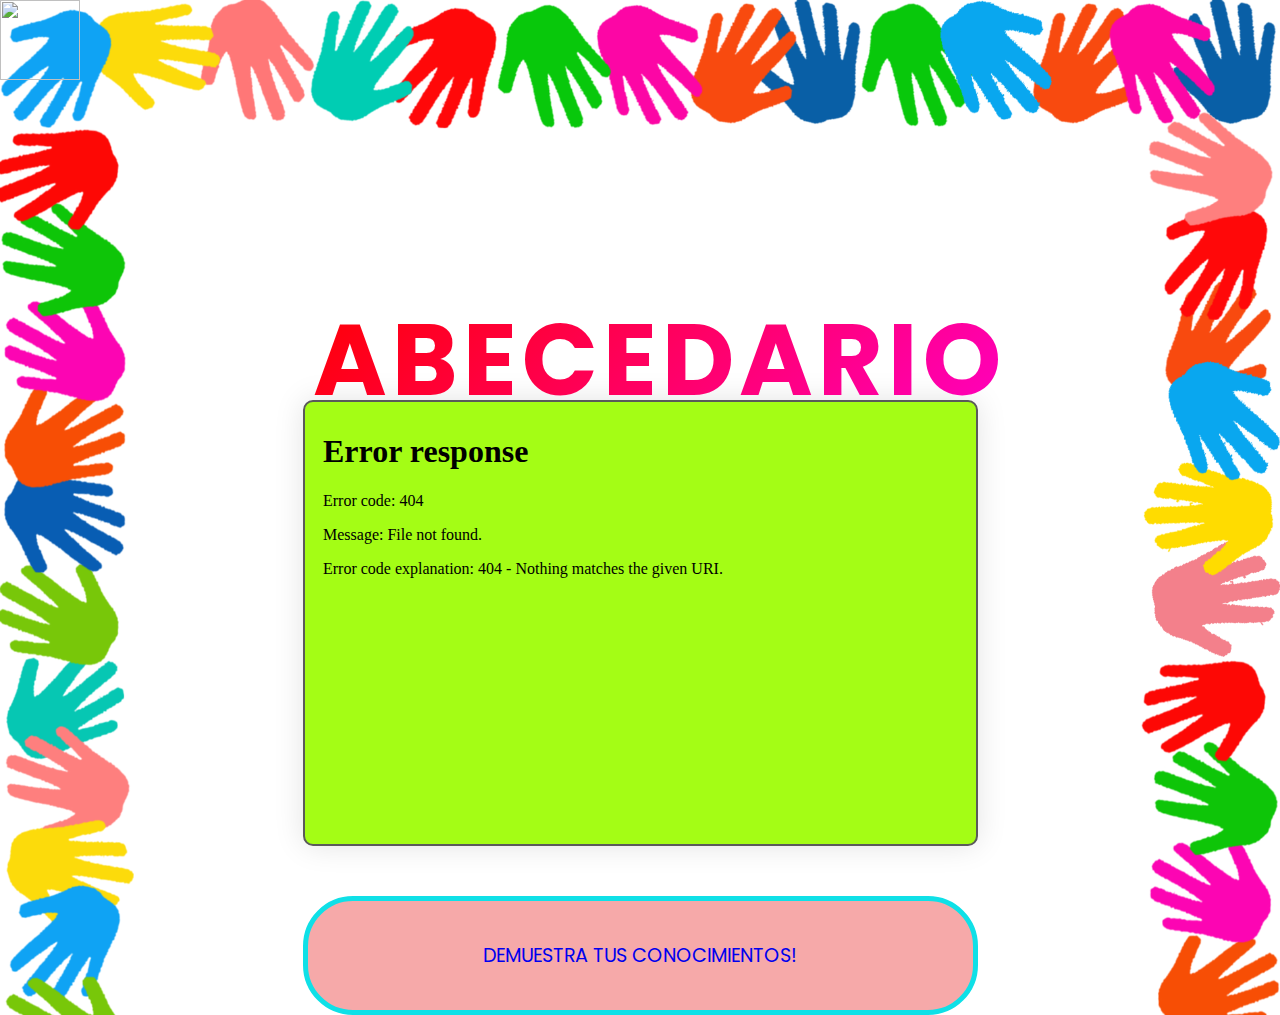
==== abecedario/abc.html @ 9f4d6ddd "Add files via upload" ====
<!DOCTYPE html>
<html lang="en">

<head>
    <meta charset="UTF-8">
    <title>FAMILIA</title>
    <meta http-equiv="X-UA-Compatible" content="IE=edge">
    <meta name="viewport" content="width=device-width, initial-scale=1.0">
    <link rel="stylesheet" href="estilos.css">
    <link rel="stylesheet" href="styleabc.css">
    <link rel="shortcut icon" href="abecedario.png">
    <meta name="viewport" content="width=device-width, user-scalable=no, initial-scale=1, maximum-scale=1, minimum-scale=1">
</head>

<body>

    <div class="titulo">
        <div class="Flecha">
            <img src="https://www.montessoriarica.cl/wp-content/uploads/2019/03/FlechaIzquierda.gif" border="0" onclick="history.back(-1);" width="80px" height="80px" align="left">
        </div>
        <h1>ABECEDARIO</h1>
    </div>
    <br></br>
    <br></br>
    <br></br>
    <br></br>
    <br></br>
    <br></br>
    <br></br>
    <br></br>
    <div>
        <div id="videobox">
            <iframe name="videog" width="650" height="415" src="video/abecedario.mp4" frameborder="0" allowfullscreen></iframe>
        </div>



        <br></br>
        <div class="button">
            <a href="abecedario.html" style="text-decoration:none">DEMUESTRA TUS CONOCIMIENTOS!</a>
        </div>

</html>
---- abecedario/estilos.css ----
#videobox {
    width: 675px;
    -moz-border-radius: 10px;
    -webkit-border-radius: 10px;
    border-radius: 10px;
    background: #a4fd15;
    margin: 0 auto;
    /* Fondo VideoBox */
    border: 2px solid #5A5A5A;
    padding: 10px;
    -moz-box-shadow: 0px 0px 30px #E3E3E3;
    -webkit-box-shadow: 0px 0px 30px #E3E3E3;
    box-shadow: 0px 0px 30px #E3E3E3;
}

.button {
    cursor: pointer;
    background: linear-gradient(#F6A9A9, #F6A9A9);
    padding: 40px;
    border-radius: 50px;
    font-size: 120%;
    justify-content: center;
    user-select: none;
    text-align: center;
    border: rgb(15, 224, 231) 5px solid;
}
---- abecedario/styleabc.css ----
/**** TITULO*****/
        
        @import url('https://fonts.googleapis.com/css?family=Poppins:200,300,400,500,600,700,800,900&display=swap');
        @import url('https://fonts.googleapis.com/css?family=Signika:700,300,600');
        * {
            margin: 0;
            padding: 0;
            box-sizing: border-box;
            font-family: 'Poppins', sans-serif;
        }
        
        body {
            height: 50%;
            display: flex;
            justify-content: center;
            align-content: center;
            flex-wrap: wrap;
            min-height: 100%;
            background-image: url('img/fondo.png');
            background-repeat: space repeat;
            background-size: cover;
            overflow-x: hidden
        }
        
        body h1 {
            color: transparent;
            position: absolute;
            transform: translate(-38%, 70%);
            left: 45%;
            top: 20%;
            font-family: "Poppins", sans-serif;
            font-size: 100px;
            letter-spacing: 0.05em;
            background: repeating-linear-gradient(-45deg, red 0%, yellow 7.14%, rgb(0, 255, 0) 14.28%, rgb(0, 255, 255) 21.4%, cyan 28.56%, blue 35.7%, magenta 42.84%, red 50%);
            background-size: 600vw 600vw;
            -webkit-text-fill-color: transparent;
            -webkit-background-clip: text;
            animation: slide 30s linear infinite forwards;
        }
        
        @keyframes slide {
            0% {
                background-position-x: 0%;
            }
            100% {
                background-position-x: 600vw;
            }
        }
        
        .titulo {
            height: 150px;
            width: 100%;
            opacity: 100%;
            font-size: 175%;
        }
        /******Columnas****/
        
        main {
            display: grid;
            grid-template-columns: repeat(3, 1fr);
            grid-template-rows: repeat(4, 1fr);
            grid-gap: 200px;
            position: relative;
            height: 150px;
            width: 150px;
            top: 5px;
            left: 20%;
            cursor: pointer
        }
        
        .draggable-list {
            padding: 50px;
            object-fit: cover;
            font-size: 20px;
        }
        
        li {
            list-style: none;
            padding: 5px;
            margin: 5px;
            background-color: #FFBF86;
            border: 10px solid #F6A9A9;
            color: #000000;
            cursor: grab;
        }
        
        p {
            text-align: center;
        }
        
        .over {
            background-color: #FFF47D;
        }
        /***boton****/
        
        button {
            cursor: pointer;
            background: linear-gradient(#F6A9A9, #F6A9A9);
            padding: 40px;
            border-radius: 50px;
            border: rgb(15, 224, 231) 5px solid;
            font-size: 120%;
            justify-content: center;
            position: relative;
            left: -2%;
        }
        
        #endMessage {
            display: none;
            position: relative;
            left: 35%;
        }
        /***altavoz****/
        
        #altavoz {
            margin-top: 1%;
            position: relative;
            left: 2%;
            width: 4%;
        }
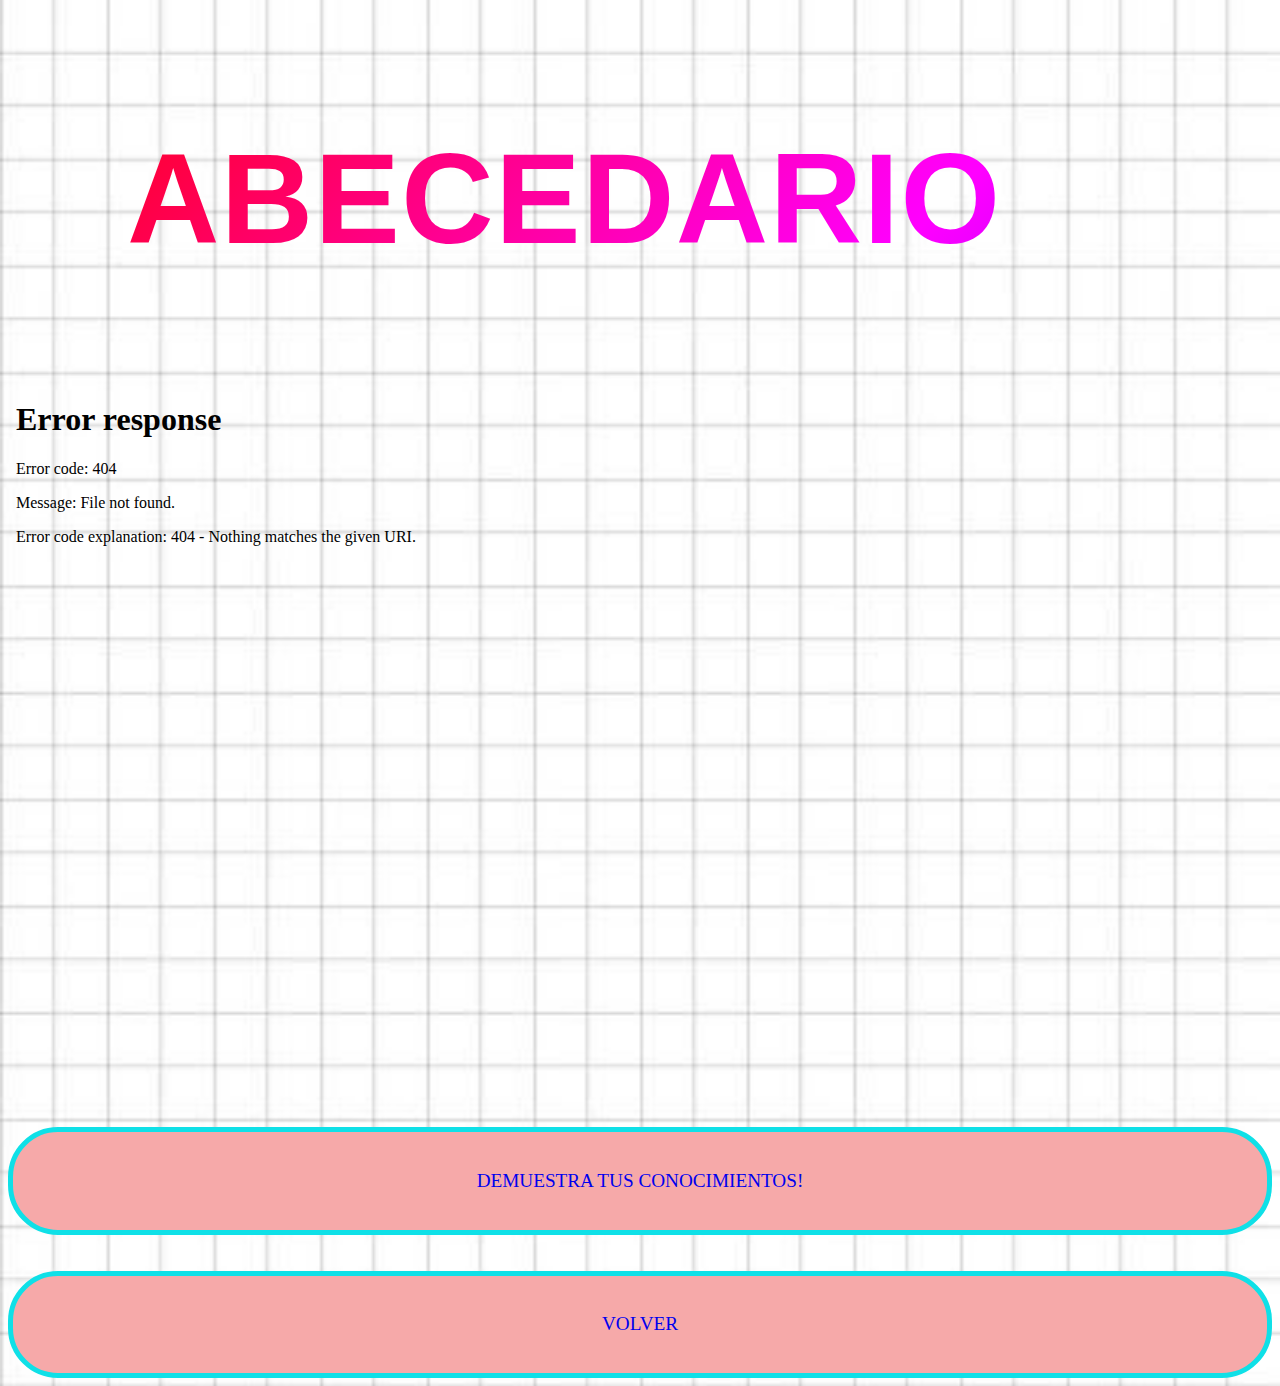
==== commit 11d3bc68: "Add files via upload" ====
--- a/abecedario/abc.html
+++ b/abecedario/abc.html
@@ -3,11 +3,10 @@
 
 <head>
     <meta charset="UTF-8">
-    <title>FAMILIA</title>
+    <title>Abecedario</title>
     <meta http-equiv="X-UA-Compatible" content="IE=edge">
     <meta name="viewport" content="width=device-width, initial-scale=1.0">
     <link rel="stylesheet" href="estilos.css">
-    <link rel="stylesheet" href="styleabc.css">
     <link rel="shortcut icon" href="abecedario.png">
     <meta name="viewport" content="width=device-width, user-scalable=no, initial-scale=1, maximum-scale=1, minimum-scale=1">
 </head>
@@ -15,23 +14,18 @@
 <body>
 
     <div class="titulo">
-        <div class="Flecha">
-            <img src="https://www.montessoriarica.cl/wp-content/uploads/2019/03/FlechaIzquierda.gif" border="0" onclick="history.back(-1);" width="80px" height="80px" align="left">
-        </div>
         <h1>ABECEDARIO</h1>
     </div>
     <br></br>
     <br></br>
     <br></br>
     <br></br>
-    <br></br>
-    <br></br>
-    <br></br>
-    <br></br>
     <div>
-        <div id="videobox">
-            <iframe name="videog" width="650" height="415" src="video/abecedario.mp4" frameborder="0" allowfullscreen></iframe>
+
+        <div class="contiene-video">
+            <iframe src="video/abecedario.mp4" width="1080" height="690" frameborder="0" allowfullscreen="allowfullscreen"></iframe>
         </div>
+
 
 
 
@@ -39,5 +33,9 @@
         <div class="button">
             <a href="abecedario.html" style="text-decoration:none">DEMUESTRA TUS CONOCIMIENTOS!</a>
         </div>
+        <br></br>
+        <div class="button">
+            <a href="javascript: history.go(-1)" style="text-decoration:none">VOLVER</a>
+        </div>
 
 </html>--- a/abecedario/estilos.css
+++ b/abecedario/estilos.css
@@ -1,26 +1,69 @@
-#videobox {
-    width: 675px;
-    -moz-border-radius: 10px;
-    -webkit-border-radius: 10px;
-    border-radius: 10px;
-    background: #a4fd15;
-    margin: 0 auto;
-    /* Fondo VideoBox */
-    border: 2px solid #5A5A5A;
-    padding: 10px;
-    -moz-box-shadow: 0px 0px 30px #E3E3E3;
-    -webkit-box-shadow: 0px 0px 30px #E3E3E3;
-    box-shadow: 0px 0px 30px #E3E3E3;
+.contiene-video {
+    position: relative;
+    overflow: hidden;
+    width: 100%;
+    padding-top: 56.25%;
+}
+
+.contiene-video iframe {
+    position: absolute;
+    top: 0;
+    left: 0;
+    bottom: 0;
+    right: 0;
+    width: 100%;
+    height: 100%;
+}
+
+body {
+    background-image: url('img/fondo.png');
+    background-repeat: space repeat;
+    background-size: cover;
+    overflow-x: hidden
+}
+
+body h1 {
+    color: #000000;
+    font-family: monospace;
+    font-size: 5.3em;
+    text-align: center;
+    font: bold 10vw/1.3 'Signika', sans-serif;
+    user-select: none;
+}
+
+.titulo {
+    height: 150px;
+    width: 100%;
+    opacity: 100%;
+    font-size: 175%;
+    color: transparent;
+    position: relative;
+    transform: translate(-6%, 20%);
+    font-family: "Poppins", sans-serif;
+    letter-spacing: 0.05em;
+    background: repeating-linear-gradient(-45deg, red 0%, yellow 7.14%, rgb(0, 255, 0) 14.28%, rgb(0, 255, 255) 21.4%, cyan 28.56%, blue 35.7%, magenta 42.84%, red 50%);
+    background-size: 600vw 600vw;
+    -webkit-text-fill-color: transparent;
+    -webkit-background-clip: text;
+    animation: slide 30s linear infinite forwards;
+}
+@keyframes slide {
+    0% {
+        background-position-x: 0%;
+    }
+    100% {
+        background-position-x: 600vw;
+    }
 }
 
 .button {
     cursor: pointer;
     background: linear-gradient(#F6A9A9, #F6A9A9);
-    padding: 40px;
+    padding: 3%;
     border-radius: 50px;
     font-size: 120%;
     justify-content: center;
     user-select: none;
     text-align: center;
     border: rgb(15, 224, 231) 5px solid;
-}+}
